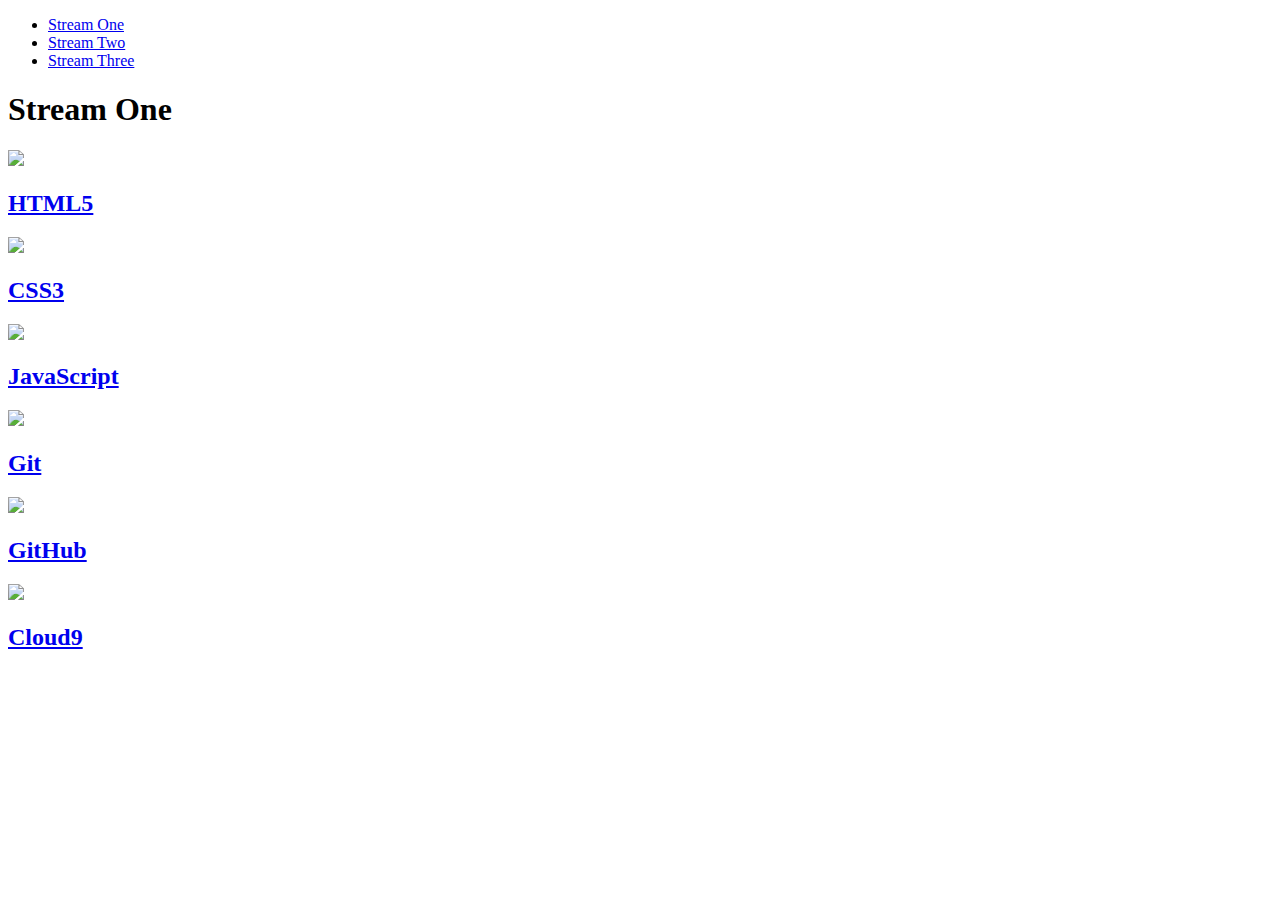
==== index.html @ e0bb30a5 "added browser files" ====
<!DOCTYPE html>
<html>
	<head>
		<title>Hello World</title>
		<link rel="stylesheet" href="css/style.css" type="text/css" />
	</head>
	
	<body>
		<nav>
		    <ul>
		        <li><a href="stream-one.html">Stream One</a></li>
		        <li><a href="stream-two.html">Stream Two</a></li>
		        <li><a href="stream-three.html">Stream Three</a></li>
		    </ul>
		</nav>
		<h1>Stream One</h1>
			<div class="card">
				<a href="https://en.wikipedia.org/wiki/HTML5" target="_blank">
                    <img src="https://thenewboston.com/images/forum/logos/145efe2aab7ca9959397d6344180b658.png"/>
                    <h2>HTML5</h2>
                </a>
            </div>
			<div class="card">
                <a href="https://en.wikipedia.org/wiki/Cascading_Style_Sheets" target="_blank">
                    <img src="https://www.viewlike.us/wp-content/uploads/2013/04/css3-markup.jpg"/>
                    <h2>CSS3</h2>
                </a>
            </div>
            <div class="card">
                <a href="https://en.wikipedia.org/wiki/JavaScript" target="_blank">
                    <img src="https://www.sololearn.com/Icons/Courses/1024.png"/>
                    <h2>JavaScript</h2>
                </a>
            </div>
			<div class="card">
				<a href="https://en.wikipedia.org/wiki/Git" target="_blank">
					<img src="http://valuebound.com/sites/default/files/2015-12/Beginners_guide_setting_up-git.jpg"/>
					<h2>Git</h2>
				</a>
			</div>
			<div class="card">
				<a href="https://en.wikipedia.org/wiki/GitHub" target="_blank">
					<img src="https://pbs.twimg.com/profile_images/616309728688238592/pBeeJQDQ.png"/>
					<h2>GitHub</h2>
				</a>
			</div>
			<div class="card">
				<a href="https://en.wikipedia.org/wiki/Cloud9" target="_blank">
					<img src="http://imgmr.com/wp-content/uploads/2016/03/cloud9.jpg"/>
					<h2>Cloud9</h2>
				</a>
			</div>
	</body>
</html>
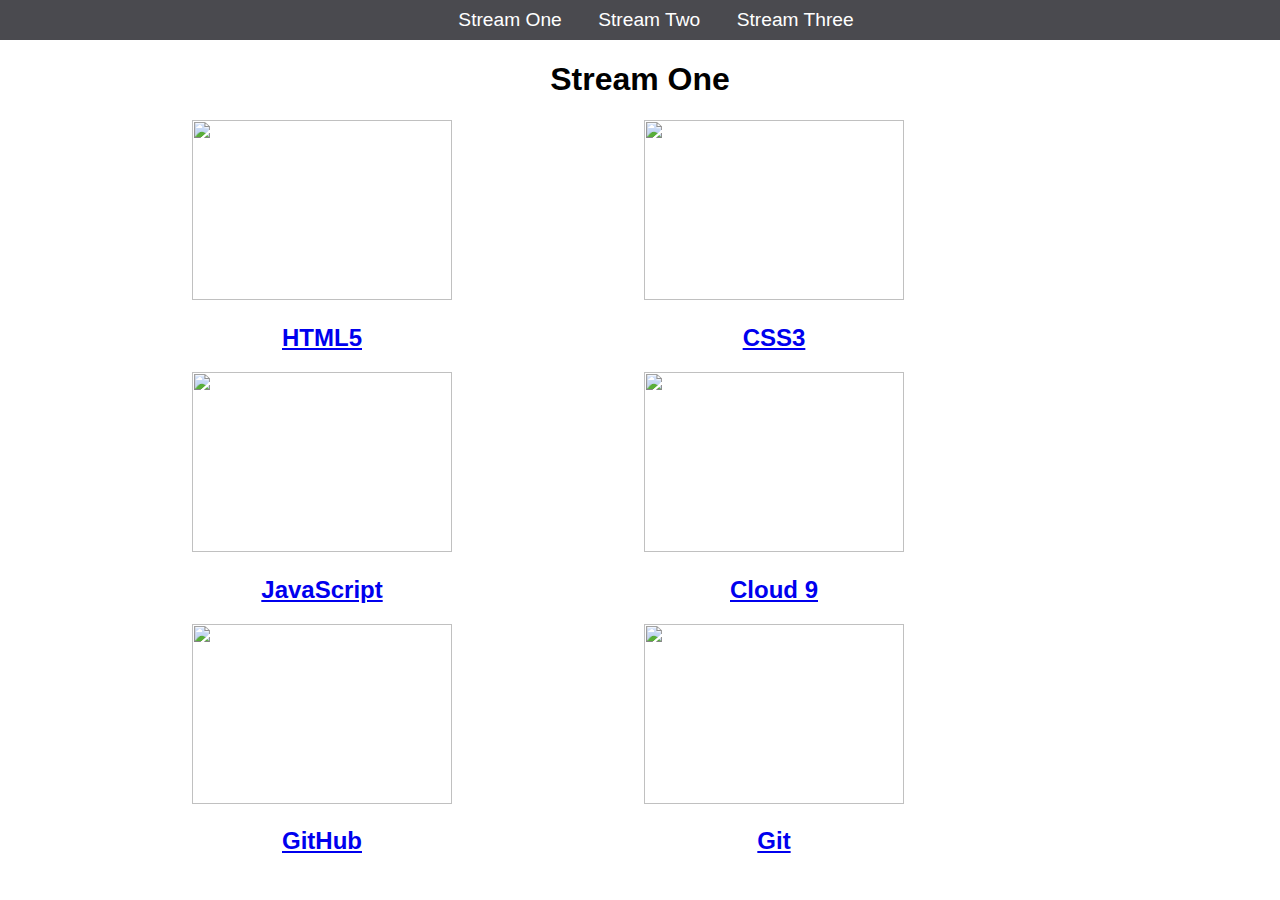
==== commit b2e32787: "added new link pics" ====
--- a/index.html
+++ b/index.html
@@ -8,7 +8,7 @@
 	<body>
 		<nav>
 		    <ul>
-		        <li><a href="stream-one.html">Stream One</a></li>
+		        <li><a href="index.html">Stream One</a></li>
 		        <li><a href="stream-two.html">Stream Two</a></li>
 		        <li><a href="stream-three.html">Stream Three</a></li>
 		    </ul>
@@ -16,38 +16,38 @@
 		<h1>Stream One</h1>
 			<div class="card">
 				<a href="https://en.wikipedia.org/wiki/HTML5" target="_blank">
-                    <img src="https://thenewboston.com/images/forum/logos/145efe2aab7ca9959397d6344180b658.png"/>
+                    <img src="https://upload.wikimedia.org/wikipedia/commons/thumb/6/61/HTML5_logo_and_wordmark.svg/1280px-HTML5_logo_and_wordmark.svg.png"/>
                     <h2>HTML5</h2>
                 </a>
             </div>
 			<div class="card">
                 <a href="https://en.wikipedia.org/wiki/Cascading_Style_Sheets" target="_blank">
-                    <img src="https://www.viewlike.us/wp-content/uploads/2013/04/css3-markup.jpg"/>
+                    <img src="https://upload.wikimedia.org/wikipedia/commons/thumb/d/d5/CSS3_logo_and_wordmark.svg/1200px-CSS3_logo_and_wordmark.svg.png"/>
                     <h2>CSS3</h2>
                 </a>
             </div>
             <div class="card">
                 <a href="https://en.wikipedia.org/wiki/JavaScript" target="_blank">
-                    <img src="https://www.sololearn.com/Icons/Courses/1024.png"/>
+                    <img src="https://upload.wikimedia.org/wikipedia/commons/thumb/b/b6/Badge_js-strict.svg/739px-Badge_js-strict.svg.png"/>
                     <h2>JavaScript</h2>
                 </a>
             </div>
 			<div class="card">
-				<a href="https://en.wikipedia.org/wiki/Git" target="_blank">
-					<img src="http://valuebound.com/sites/default/files/2015-12/Beginners_guide_setting_up-git.jpg"/>
-					<h2>Git</h2>
+				<a href="https://en.wikipedia.org/wiki/Cloud9_IDE" target="_blank">
+					<img src="https://upload.wikimedia.org/wikipedia/commons/5/5f/Cloud9IDE.png"/>
+					<h2>Cloud 9</h2>
 				</a>
 			</div>
 			<div class="card">
 				<a href="https://en.wikipedia.org/wiki/GitHub" target="_blank">
-					<img src="https://pbs.twimg.com/profile_images/616309728688238592/pBeeJQDQ.png"/>
+					<img src="https://th.bing.com/th/id/OIP.dDNpLKu_oTLzStsDTnkJ-gHaCv?pid=Api&rs=1"/>
 					<h2>GitHub</h2>
 				</a>
 			</div>
 			<div class="card">
-				<a href="https://en.wikipedia.org/wiki/Cloud9" target="_blank">
-					<img src="http://imgmr.com/wp-content/uploads/2016/03/cloud9.jpg"/>
-					<h2>Cloud9</h2>
+				<a href="https://en.wikipedia.org/wiki/Git" target="_blank">
+					<img src="https://cdn.vox-cdn.com/thumbor/A4_6e24biy8bp4ahrL-TNfaircI=/0x0:2040x1360/1200x800/filters:focal(1287x538:1613x864)/cdn.vox-cdn.com/uploads/chorus_image/image/63739082/git.0.jpg"/>
+					<h2>Git</h2>
 				</a>
 			</div>
 	</body>
--- a/css/style.css
+++ b/css/style.css
@@ -0,0 +1,58 @@
+body {
+  margin: 0;
+  padding: 0;
+  font-family: 'Oswald', sans-serif;
+}
+ 
+nav ul {
+  list-style: none;
+  background-color: #4a4a4f;
+  text-align: center;
+  padding: 0;
+  margin: 0;
+}
+
+nav li {
+  font-size: 1.2em;
+  line-height: 40px;
+  height: 40px;
+  display: inline-block;
+  margin-left: 2.5%;
+}
+ 
+nav a {
+  text-decoration: none;
+  color: #fff;
+  display: block;
+}
+
+nav a:hover {
+  background-color: #fff;
+  color: #4a4a4f;
+}
+ 
+nav a:active {
+  background-color: #fff;
+  color: #444;
+}
+
+h1 {
+  text-align: center;
+}
+
+.card {
+    float: left;
+    width: 30%;
+    margin-left: 15%;
+    max-width: 260px;
+    min-width: 150px;
+}
+
+.card a {
+    text-align: center;
+}
+
+img {
+    width: 100%;
+    height: 180px;
+}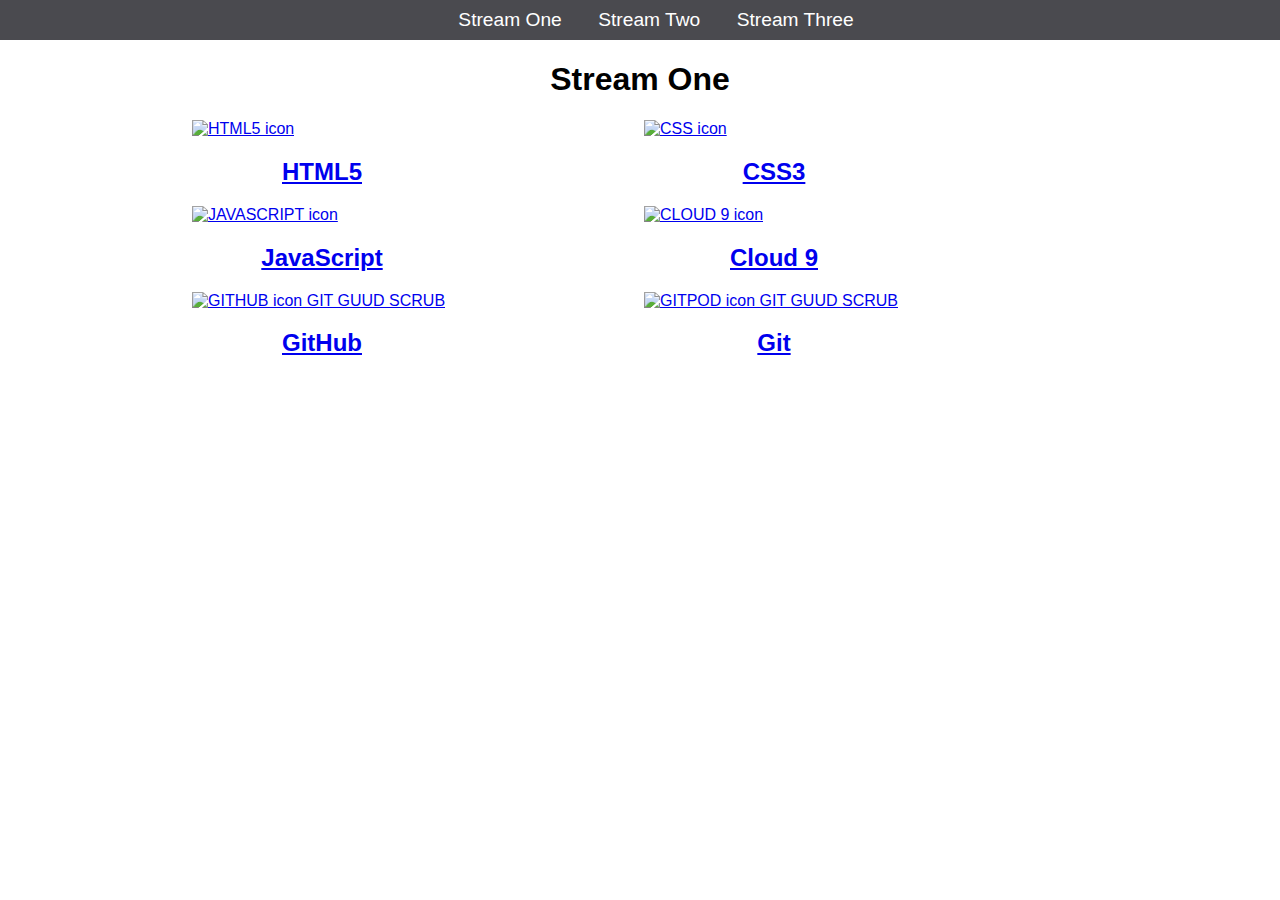
==== commit 8a08a2e6: "added alt text to all images" ====
--- a/index.html
+++ b/index.html
@@ -16,37 +16,37 @@
 		<h1>Stream One</h1>
 			<div class="card">
 				<a href="https://en.wikipedia.org/wiki/HTML5" target="_blank">
-                    <img src="https://upload.wikimedia.org/wikipedia/commons/thumb/6/61/HTML5_logo_and_wordmark.svg/1280px-HTML5_logo_and_wordmark.svg.png"/>
+                    <img src="https://upload.wikimedia.org/wikipedia/commons/thumb/6/61/HTML5_logo_and_wordmark.svg/1280px-HTML5_logo_and_wordmark.svg.png" alt="HTML5 icon"/>
                     <h2>HTML5</h2>
                 </a>
             </div>
 			<div class="card">
                 <a href="https://en.wikipedia.org/wiki/Cascading_Style_Sheets" target="_blank">
-                    <img src="https://upload.wikimedia.org/wikipedia/commons/thumb/d/d5/CSS3_logo_and_wordmark.svg/1200px-CSS3_logo_and_wordmark.svg.png"/>
+                    <img src="https://upload.wikimedia.org/wikipedia/commons/thumb/d/d5/CSS3_logo_and_wordmark.svg/1200px-CSS3_logo_and_wordmark.svg.png" alt="CSS icon"/>
                     <h2>CSS3</h2>
                 </a>
             </div>
             <div class="card">
                 <a href="https://en.wikipedia.org/wiki/JavaScript" target="_blank">
-                    <img src="https://upload.wikimedia.org/wikipedia/commons/thumb/b/b6/Badge_js-strict.svg/739px-Badge_js-strict.svg.png"/>
+                    <img src="https://upload.wikimedia.org/wikipedia/commons/thumb/b/b6/Badge_js-strict.svg/739px-Badge_js-strict.svg.png" alt="JAVASCRIPT icon"/>
                     <h2>JavaScript</h2>
                 </a>
             </div>
 			<div class="card">
 				<a href="https://en.wikipedia.org/wiki/Cloud9_IDE" target="_blank">
-					<img src="https://upload.wikimedia.org/wikipedia/commons/5/5f/Cloud9IDE.png"/>
+					<img src="https://upload.wikimedia.org/wikipedia/commons/5/5f/Cloud9IDE.png" alt="CLOUD 9 icon"/>
 					<h2>Cloud 9</h2>
 				</a>
 			</div>
 			<div class="card">
 				<a href="https://en.wikipedia.org/wiki/GitHub" target="_blank">
-					<img src="https://th.bing.com/th/id/OIP.dDNpLKu_oTLzStsDTnkJ-gHaCv?pid=Api&rs=1"/>
+					<img src="https://th.bing.com/th/id/OIP.dDNpLKu_oTLzStsDTnkJ-gHaCv?pid=Api&rs=1" alt="GITHUB icon GIT GUUD SCRUB"/>
 					<h2>GitHub</h2>
 				</a>
 			</div>
 			<div class="card">
 				<a href="https://en.wikipedia.org/wiki/Git" target="_blank">
-					<img src="https://cdn.vox-cdn.com/thumbor/A4_6e24biy8bp4ahrL-TNfaircI=/0x0:2040x1360/1200x800/filters:focal(1287x538:1613x864)/cdn.vox-cdn.com/uploads/chorus_image/image/63739082/git.0.jpg"/>
+					<img src="https://cdn.vox-cdn.com/thumbor/A4_6e24biy8bp4ahrL-TNfaircI=/0x0:2040x1360/1200x800/filters:focal(1287x538:1613x864)/cdn.vox-cdn.com/uploads/chorus_image/image/63739082/git.0.jpg" alt="GITPOD icon GIT GUUD SCRUB"/>
 					<h2>Git</h2>
 				</a>
 			</div>
